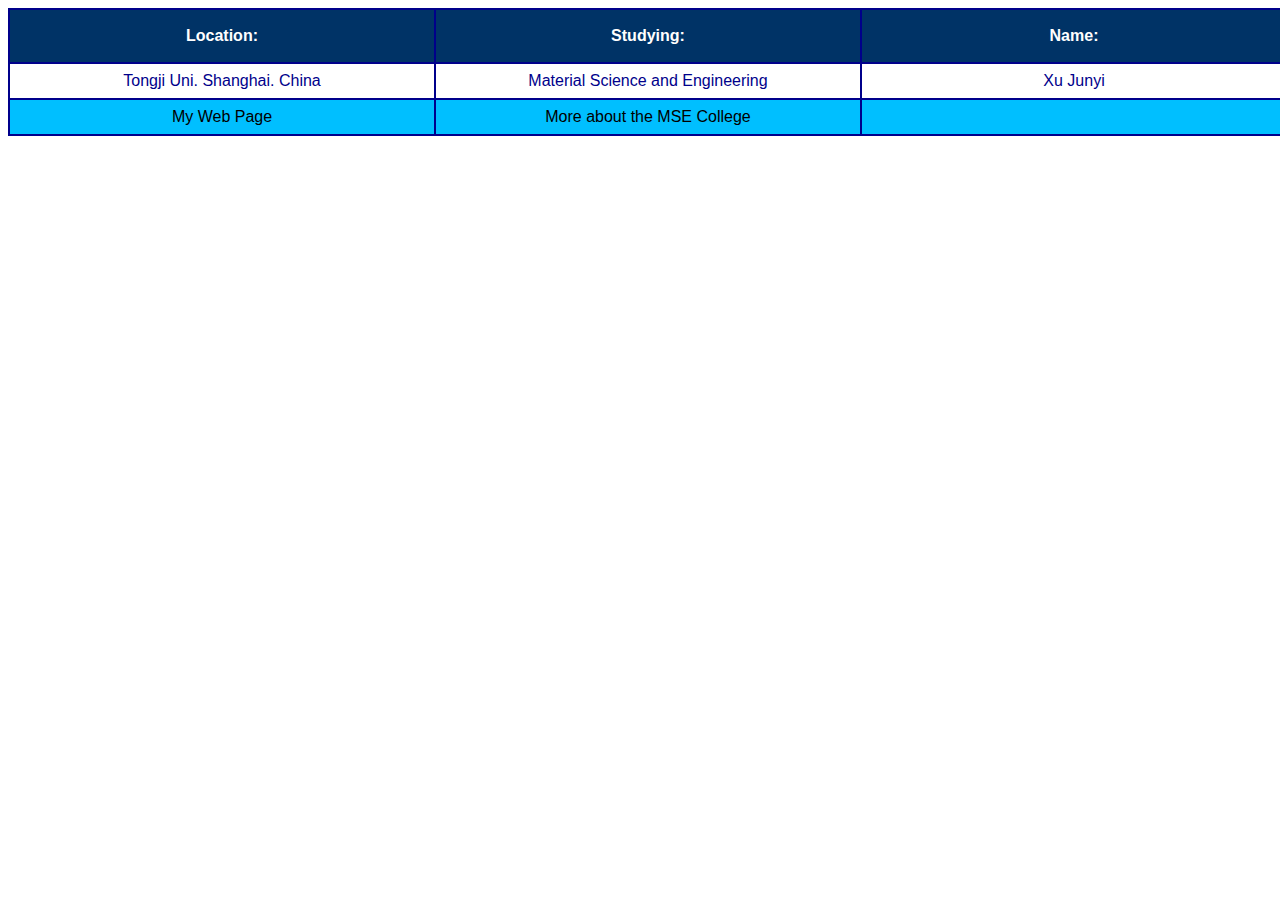
==== html/Author.html @ 89712bfc "update" ====
﻿<!DOCTYPE html>
<html>
<head>
    <meta charset="utf-8" />
    <title></title>
    <link rel="stylesheet" href="/css/mycss.css" type="text/css"/>
</head>
<body>
    <div>
        <table>
            <tr>
                <th>Location:</th>
                <th>Studying:</th>
                <th>Name:</th>
            </tr>
            <tr>
                <td>Tongji Uni. Shanghai. China</td>
                <td>Material Science and Engineering</td>
                <td>Xu Junyi</td>
            </tr>
            <tr class="alt">
                <td><a href="/aspxpage/lx1-1.aspx" target="_blank">My Web Page</a></td>
                <td><a href="http://smse.tongji.edu.cn/" target="_blank">More about the MSE College</a></td>
                <td>&nbsp;</td>
            </tr>
        </table>
    </div>
</body>
</html>
---- css/mycss.css ----
﻿body {
    width: 100%;
    height: 100%;
}

ul {
    list-style-type: none;
    margin: 0;
    padding: 0;
}

/* divs */
#container{	 
    margin: 0;
    padding: 0;
    /*保证footer是相对于container位置绝对定位*/
    position:relative;  
    width:100%;
    min-height:100%; 
    /*设置padding-bottom值大于等于footer的height值，以保证main的内容能够全部显示出来而不被footer遮盖；*/  
    padding-bottom: 3em;  
    box-sizing: border-box;
}

#nav {
    width: 80%;
    height:36.8px;
    margin: 0 auto;
    padding: 0;
    text-align: center;
    background-color: #7bbfea;
    border-bottom: 1px solid #036;
}
    #nav a {
        display: block;
        font-weight: bold;
    }
    #nav ul a:link,
    #nav ul a:visited {
        color: #fff;
    }
    #nav ul a:hover,
    #nav ul a:active {
        background-color: #036;
    }
    #nav li {
        
        float: left;
    }

#head {
    width: 100%;
    height: 40px;
    padding: 0;
    text-align: center;
    margin: 0;
    border-bottom:1px solid;
    top:0;
}

#footer {
    box-shadow: 5px 0px 5px -5px #888888 ;
    position: absolute;
    bottom: 0;
    left: 10%;
    line-height: 24px;
    display: block;
    background-color: #2a5caa;
    width: 80%;
    height: 3em;
    margin: 0 auto;
    color: #fff;
}

#main {
    display: block;
    color: #fff;
    width: 80%;
    margin: 0 auto;
    background-color: #6699CC;
    height: 750px;
    box-shadow: 5px 0px 5px -5px #888888 ;
}

#list {
    text-align: center;
    display: block;
    width: 25;
    float: left;
    border-right: 1px solid #036;
}

#content {
    display: block;
    width: 75%;
    float: left;
}


/* links */

a,
a:link,
a:visited {
    color: #000;
    text-decoration: none;
}

.a a:link,
.a a:visited {
    font-weight: bold;
    font-family: Verdana, Arial, Helvetica, sans-serif;
    color: #fff;
    width: 12em;
    padding: 0.5em;
    text-decoration: none
}

.a a:hover {
    font-weight: bolder;
    color: dodgerblue;
    width: 12em;
}

.a a:active {
    color: #036;
    width: 12em;
}
/* images */
img.full {
    width:100%;
    height:100%;
    margin: 0 auto;
    height:100%;
}

/* hn */
h1 {
    font-family: 'Ostrich Sans',"Helvetica Neue",Helvetica,Arial,sans-serif;
}



/* table */
table {
    border-collapse: collapse;
    text-align: center;
    width: 100%;
}

table, th, td {
    border: 2px solid darkblue;
}

th {
    font-family: "Trebuchet MS", Arial, Helvetica, sans-serif;
    font-weight: 900;
    height: 50px;
    width: 200px;
    color: white;
    background-color: #036;
}


td {
    color:darkblue;
    font-family: "Trebuchet MS", Arial, Helvetica, sans-serif;
    height: 2em;
    font-weight: 200
}



tr.alt {
    background-color: deepskyblue;
}
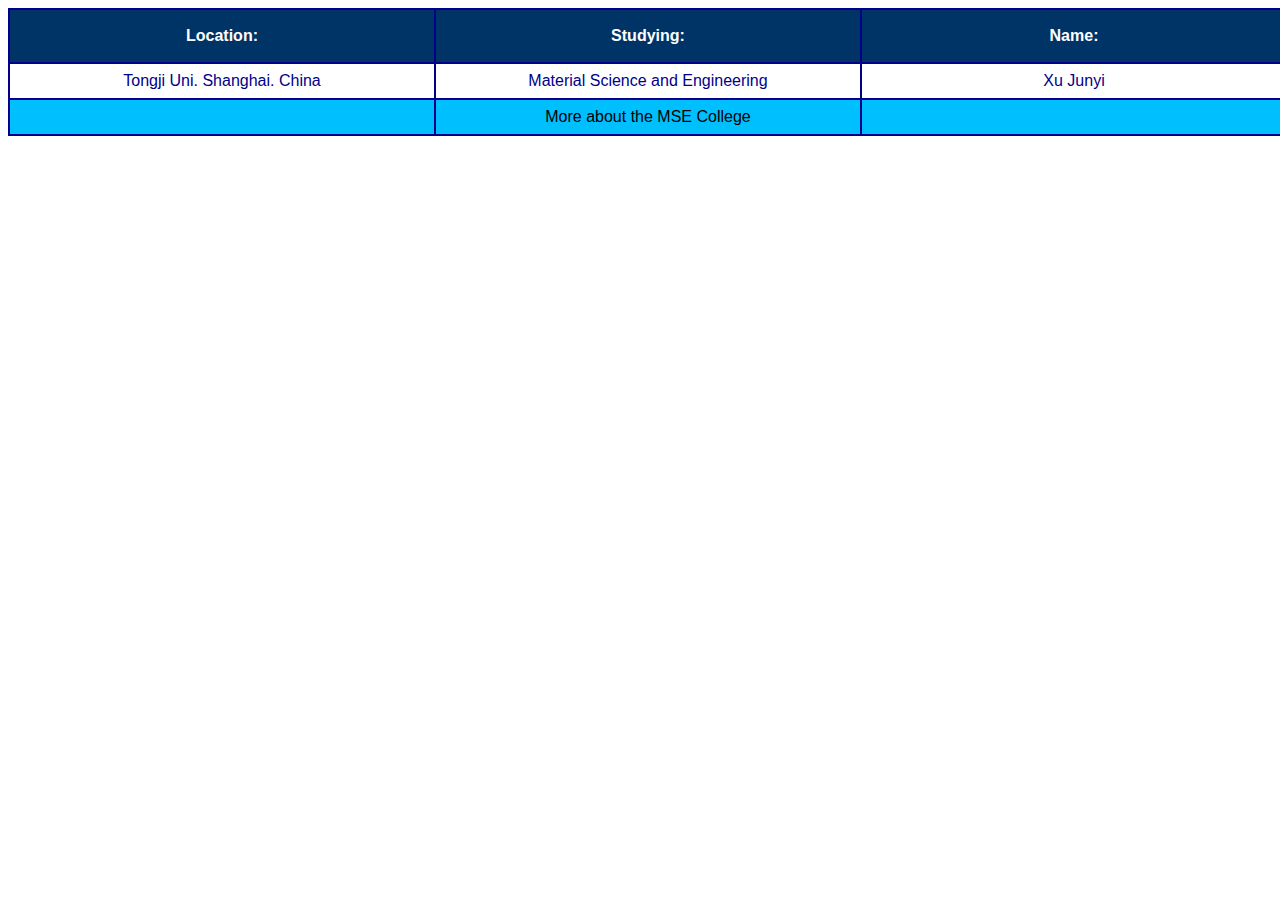
==== commit 7f5c604b: "update" ====
--- a/html/Author.html
+++ b/html/Author.html
@@ -19,7 +19,7 @@
                 <td>Xu Junyi</td>
             </tr>
             <tr class="alt">
-                <td><a href="/aspxpage/lx1-1.aspx" target="_blank">My Web Page</a></td>
+                <td>&nbsp;</td>
                 <td><a href="http://smse.tongji.edu.cn/" target="_blank">More about the MSE College</a></td>
                 <td>&nbsp;</td>
             </tr>
--- a/css/mycss.css
+++ b/css/mycss.css
@@ -1,6 +1,12 @@
 ﻿body {
     width: 100%;
     height: 100%;
+    transition: all .3s;
+}
+
+.btnclass {
+    background-color : #fff;
+    color : red;
 }
 
 ul {
@@ -126,6 +132,11 @@
     color: #036;
     width: 12em;
 }
+
+.ul li {
+    border-bottom: 1px solid #000;
+
+}
 /* images */
 img.full {
     width:100%;
